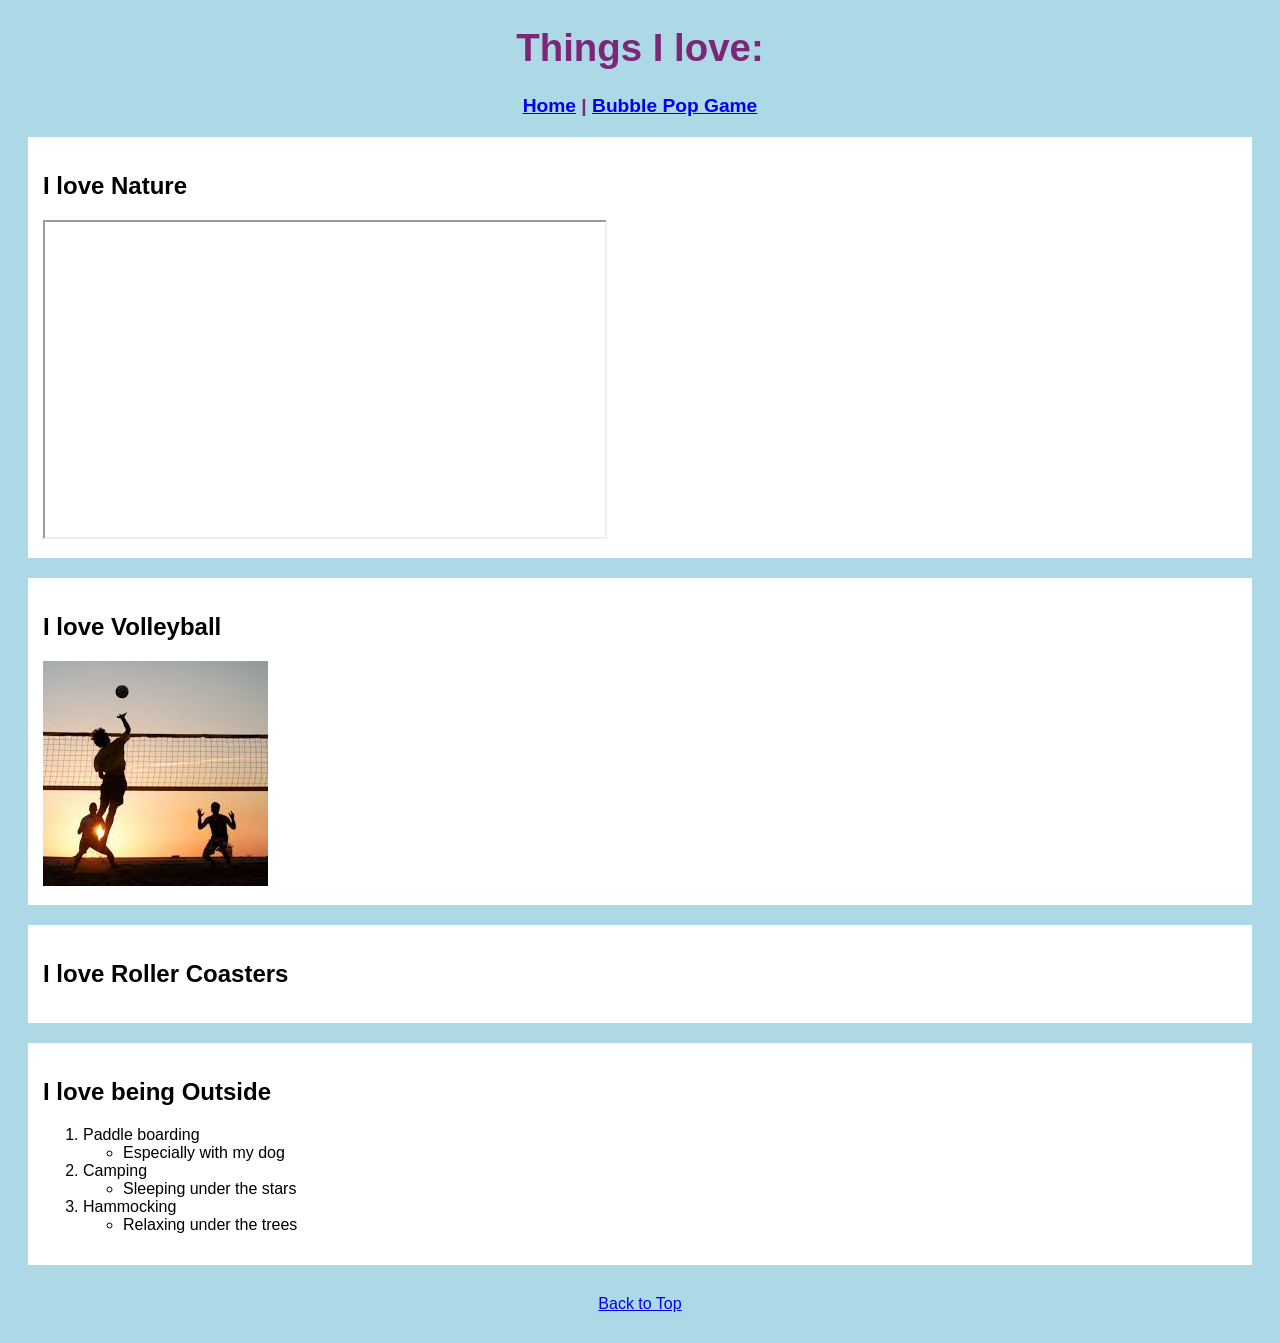
==== fromScratch.html @ 2d5f3526 "Add files via upload" ====
<!DOCTYPE html>
<html lang="en">
<head>
    <meta charset="UTF-8">
    <meta name="viewport" content="width=device-width, initial-scale=1.0">
    <title>Things I Love</title>

    <!-- Link to external stylesheet -->
    <link rel="stylesheet" href="css/myStyles.css">
</head>
<body>

    <div class="header">
        <h1 id="top">Things I love:</h1>
        <a href="index.html">Home</a> | 
        <a href="ai.html">Bubble Pop Game</a>
    </div>

    <div class="section">
        <h2>I love Nature</h2>
        <iframe width="560" height="315"
            src="https://www.youtube.com/embed/kcfs1-ryKWE"
            title="YouTube video player"
            allowfullscreen>
        </iframe>
    </div>

    <div class="section">
        <h2>I love Volleyball</h2>
        <img src="assets/img/volleyballpic.jpg" alt="Volleyball">
    </div>

    <div class="section">
        <h2>I love Roller Coasters</h2>

        <!-- Tableau Embed -->
        <div class='tableauPlaceholder' id='viz1776123787875' style='position: relative'>
            <noscript>
                <a href='#'>
                    <img alt='Tallest Roller Coasters in the World'
                    src='https://public.tableau.com/static/images/Ma/MakeoverMondayWeek1_17681354515790/TallestRollerCoastersintheWorld/1_rss.png'
                    style='border: none' />
                </a>
            </noscript>

            <object class='tableauViz' style='display:none;'>
                <param name='host_url' value='https%3A%2F%2Fpublic.tableau.com%2F' />
                <param name='embed_code_version' value='3' />
                <param name='site_root' value='' />
                <param name='name' value='MakeoverMondayWeek1_17681354515790/TallestRollerCoastersintheWorld' />
                <param name='tabs' value='no' />
                <param name='toolbar' value='yes' />
                <param name='static_image'
                    value='https://public.tableau.com/static/images/Ma/MakeoverMondayWeek1_17681354515790/TallestRollerCoastersintheWorld/1.png' />
                <param name='animate_transition' value='yes' />
                <param name='display_static_image' value='yes' />
                <param name='display_spinner' value='yes' />
                <param name='display_overlay' value='yes' />
                <param name='display_count' value='yes' />
                <param name='language' value='en-US' />
            </object>
        </div>

        <script type='text/javascript'>
            var divElement = document.getElementById('viz1776123787875');
            var vizElement = divElement.getElementsByTagName('object')[0];
            vizElement.style.width = '100%';
            vizElement.style.height = '800px';
            var scriptElement = document.createElement('script');
            scriptElement.src = 'https://public.tableau.com/javascripts/api/viz_v1.js';
            vizElement.parentNode.insertBefore(scriptElement, vizElement);
        </script>
    </div>

    <div class="section">
        <h2>I love being Outside</h2>
        <ol>
            <li>Paddle boarding
                <ul>
                    <li>Especially with my dog</li>
                </ul>
            </li>
            <li>Camping
                <ul>
                    <li>Sleeping under the stars</li>
                </ul>
            </li>
            <li>Hammocking
                <ul>
                    <li>Relaxing under the trees</li>
                </ul>
            </li>
        </ol>
    </div>

    <div class="footer">
        <a href="#top">Back to Top</a>
    </div>

</body>
</html>
---- css/myStyles.css ----
body {
    background-color: lightblue;
    font-family: Arial, sans-serif;
}

.header {
    text-align: center;
    font-size: larger;
    font-weight: bolder;
    color:rgb(125, 38, 119);
    margin-bottom: 20px;
}

.section {
    background-color: white;
    color: black;
    padding: 15px;
    margin: 20px;
}

.footer {
    text-align: center;
    margin: 30px;
}

h2 {
    color: black;
    
}
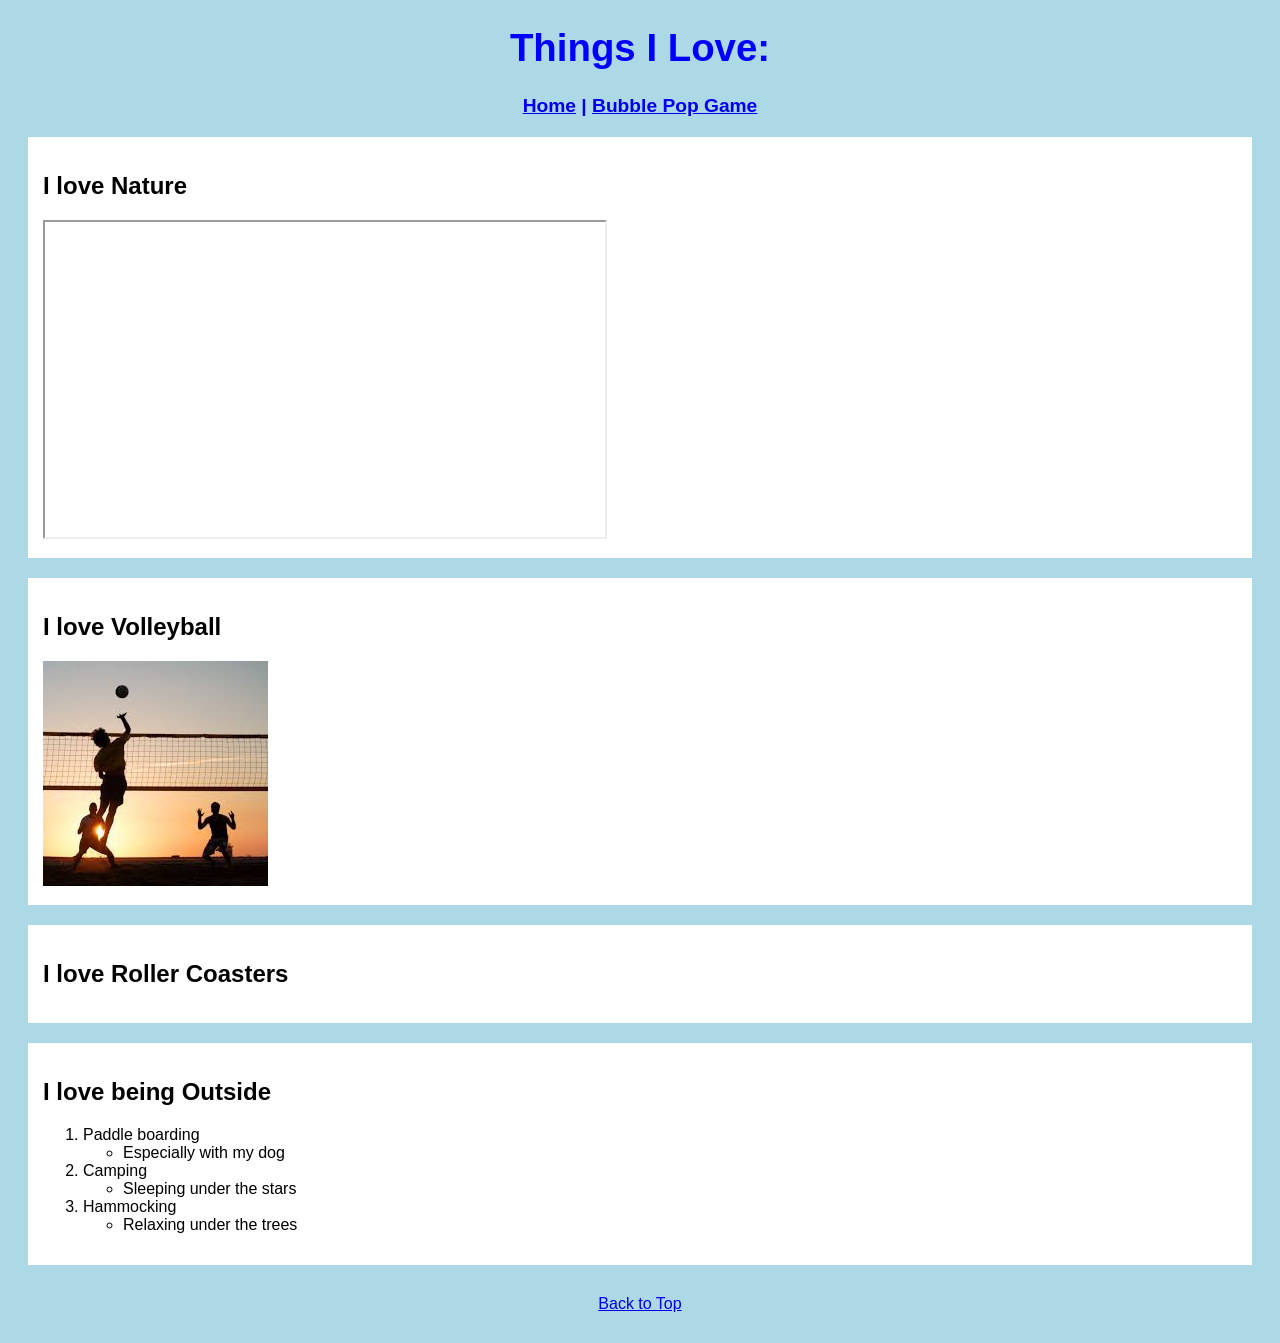
==== commit ca524081: "Update fromScratch.html" ====
--- a/fromScratch.html
+++ b/fromScratch.html
@@ -11,7 +11,7 @@
 <body>
 
     <div class="header">
-        <h1 id="top">Things I love:</h1>
+        <h1 id="top">Things I Love:</h1>
         <a href="index.html">Home</a> | 
         <a href="ai.html">Bubble Pop Game</a>
     </div>
@@ -98,4 +98,4 @@
     </div>
 
 </body>
-</html>+</html>
--- a/css/myStyles.css
+++ b/css/myStyles.css
@@ -7,7 +7,7 @@
     text-align: center;
     font-size: larger;
     font-weight: bolder;
-    color:rgb(125, 38, 119);
+    color:blue;
     margin-bottom: 20px;
 }
 
